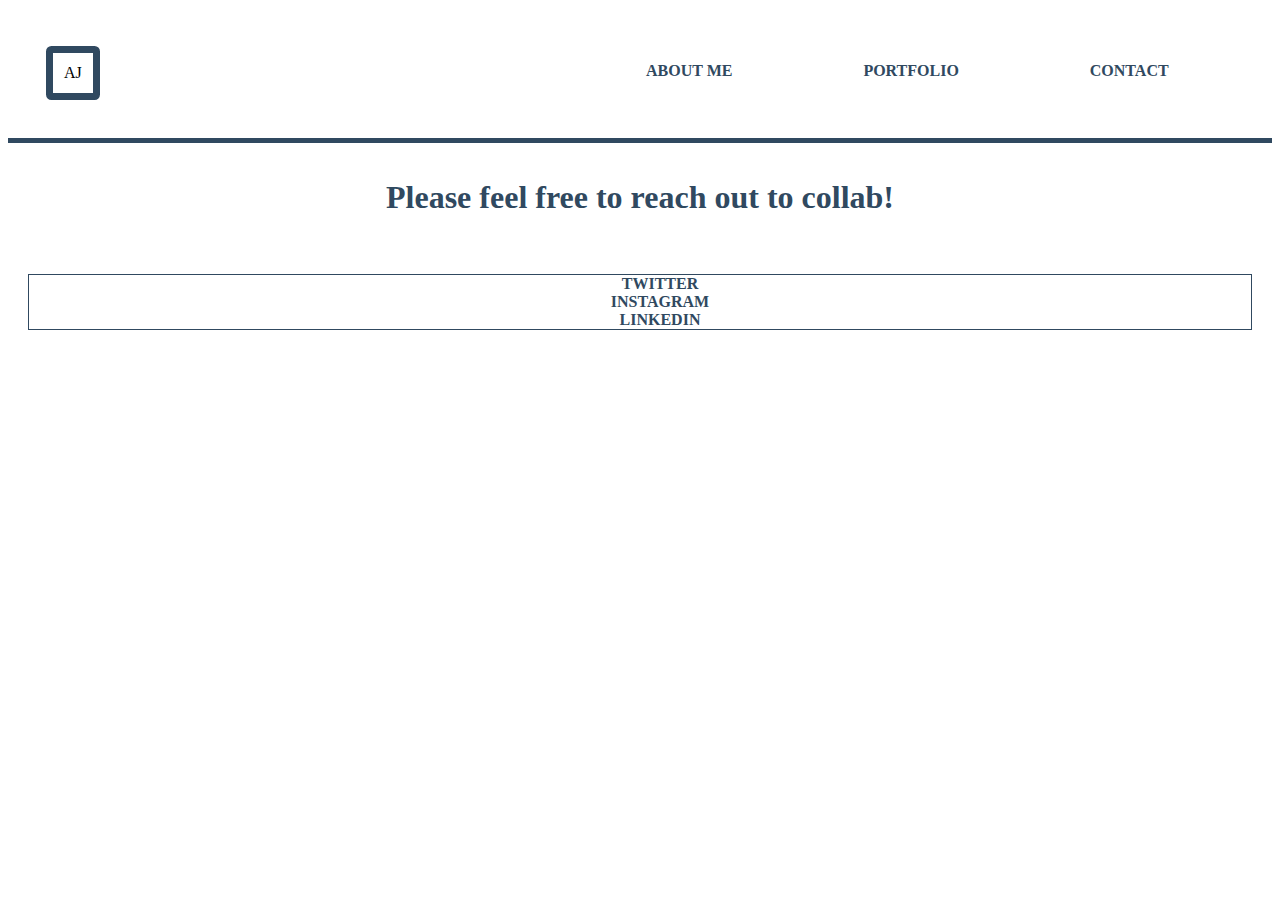
==== contact.html @ 3d9ea106 "create contact page. still need to fill" ====
<!DOCTYPE html>
<html lang="en">
<head>
    <meta charset="UTF-8">
    <meta http-equiv="X-UA-Compatible" content="IE=edge">
    <meta name="viewport" content="width=device-width, initial-scale=1.0">
    <link rel="stylesheet" href="style.css">
    <title>Alex Jarmer</title>
</head>
<body>
    <header>
        <div class="nav-container">
            <nav>
                <div class="logo-square">AJ</div>
                <ul>
                    <li><a href="./index.html">About Me</a></li>
                    <li><a href="./portfolio.html">Portfolio</a></li>
                    <li><a href="./contact.html">Contact</a></li>
                </ul>
            </nav>
        </div>    
    </header>

    <main>
        <h1>Please feel free to reach out to collab!</h1>
        <form action=""></form>
    </main>    

    <footer>
        <ul class="sociallinks">
            <li><a href="https://twitter.com/alexjarmer">Twitter</a></li>
            <li><a href="https://intagram.com/alexjarmer">Instagram</a></li>
            <li><a href="https://LinkedIn.com/alexjarmer">LinkedIn</a></li>
        </ul>
    </footer>
</body>
</html>
---- style.css ----
body {
    background-color:white;
}
.nav-container {
    border-bottom: 5px solid #304960;
    display: flex;
    justify-content: space-between;
}

nav{
    width: 100%;
    padding: 3%;
    display: flex;
    justify-content: space-between;
}

.logo-square{
    height: 40px;
    width: 40px;
    border-style: solid;
    border-width: 7px;
    border-radius: 10%;
    border-color: #304960;
    display: flex;
    justify-content: center;
    align-items: center;
}

.nav-container ul{
    width: 55%;
    display:flex;
    justify-content: space-around;
    padding: 0;
}

li{
    list-style-type: none;
    font-weight: bold;
    text-transform: uppercase;
}

a{
    text-decoration: none;
    color: #304960;
}

.main-photo{
    width: 20%;
    height: auto;
    border-radius: 15px;
}

.text-container{
    padding: 80px;
    border-radius: 10px;
    background-color: cornflowerblue;
    margin-right: -20px;
}

.text-container p{
    color: white;
}

.main-container{
    display: flex;
    align-items: center;
    justify-content: center;
}

.left{
    width: 30%;
    margin-right: -50px;
    z-index: 1000;
}
.right{
    width: 70%;
}
main h1{
    text-align: center;
    color: #304960;
    
    
}

.main-border{
    padding: 50px;
}

footer{
    text-align: center;
    padding: 20px;
    
}

.sociallinks{
    border: 1px solid #304960;
}

.portfolio-container{
    display: flex;
    justify-content: space-between;
    border: 2px solid lightgray;
    border-radius: 10px;
    margin-bottom: 20px;
}

.portfolio{
    width: 50%;
    padding: 20px;
}

img{
    max-height:100%; max-width:100%;
}


main {
    padding-top: 15px;
}
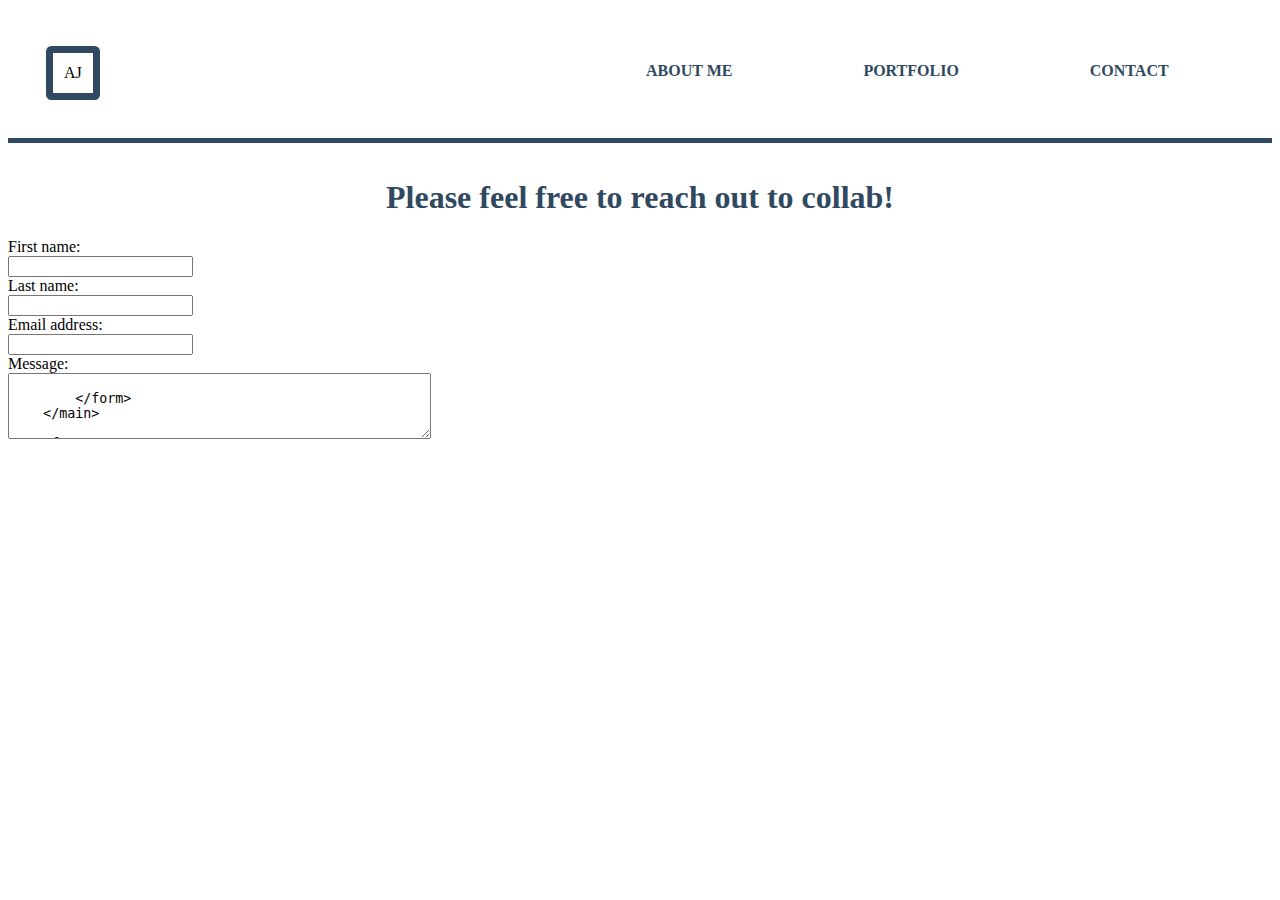
==== commit e63234c6: "add form for contact page" ====
--- a/contact.html
+++ b/contact.html
@@ -23,7 +23,17 @@
 
     <main>
         <h1>Please feel free to reach out to collab!</h1>
-        <form action=""></form>
+        <form action="">
+            <label for="fname">First name:</label><br>
+            <input type="text"><br>
+            <label for="lname">Last name:</label><br>
+            <input type="text"><br>
+            <label for="email">Email address:</label><br>
+            <input type="text"><br>
+            <label for="message">Message:</label><br>
+            <textarea id="w3review" name="w3review" rows="4" cols="50">
+
+        </form>
     </main>    
 
     <footer>
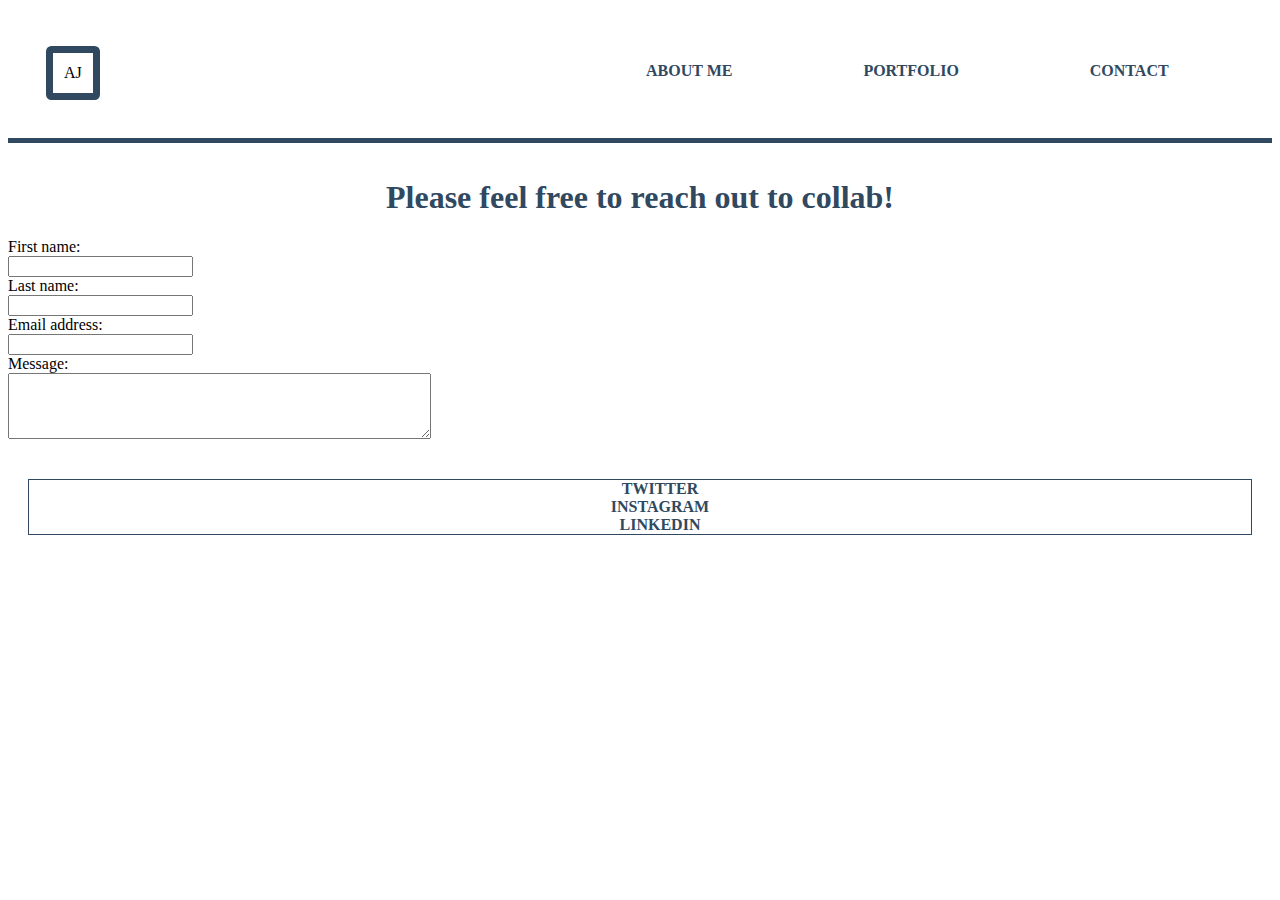
==== commit c5dda286: "small fix of form" ====
--- a/contact.html
+++ b/contact.html
@@ -31,7 +31,7 @@
             <label for="email">Email address:</label><br>
             <input type="text"><br>
             <label for="message">Message:</label><br>
-            <textarea id="w3review" name="w3review" rows="4" cols="50">
+            <textarea id="w3review" name="w3review" rows="4" cols="50"></textarea>
 
         </form>
     </main>    
